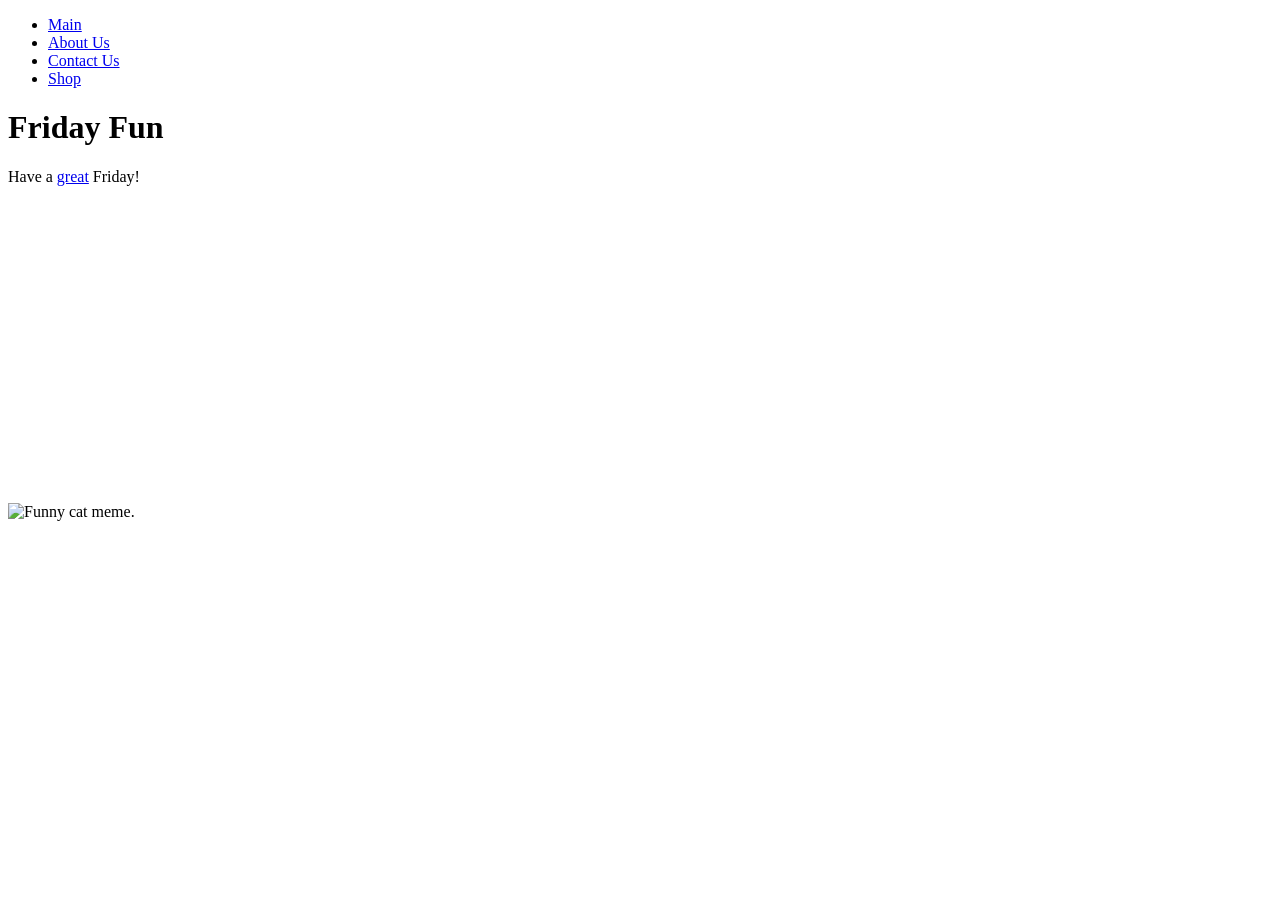
==== cs20-class-demos/website/index.html @ 90a17de4 "new changes" ====
<!DOCTYPE html>
<html lang="en">
<head>
    <meta charset="UTF-8">
    <meta http-equiv="X-UA-Compatible" content="IE=edge">
    <meta name="viewport" content="width=device-width, initial-scale=1.0">
    <title>Happy Friday</title>
</head>
<body>
    <nav>
        <ul>
            <li>
                <a href="index.html">Main</a> 
            </li>
            <li>
                <a href="about.html">About Us</a> 
            </li>
            <li>
                <a href="contact.html">Contact Us</a> 
            </li>
            <li>
                <a href="shop.html">Shop</a> 
            </li>
        </ul>
    </nav>

    <h1>Friday Fun</h1>
    <p>Have a <a href="https://www.sportingnews.com/ca/nba?gr=www">great</a> Friday!</p>

    <img src="https://filmdaily.co/wp-content/uploads/2020/05/cat-memes-lede.jpg" alt="Funny cat meme." width="50%">

    <iframe width="560" height="315" src="https://www.youtube.com/embed/3CfhOdoJrA4" title="YouTube video player" frameborder="0" allow="accelerometer; autoplay; clipboard-write; encrypted-media; gyroscope; picture-in-picture; web-share" allowfullscreen></iframe>

</body>
</html>
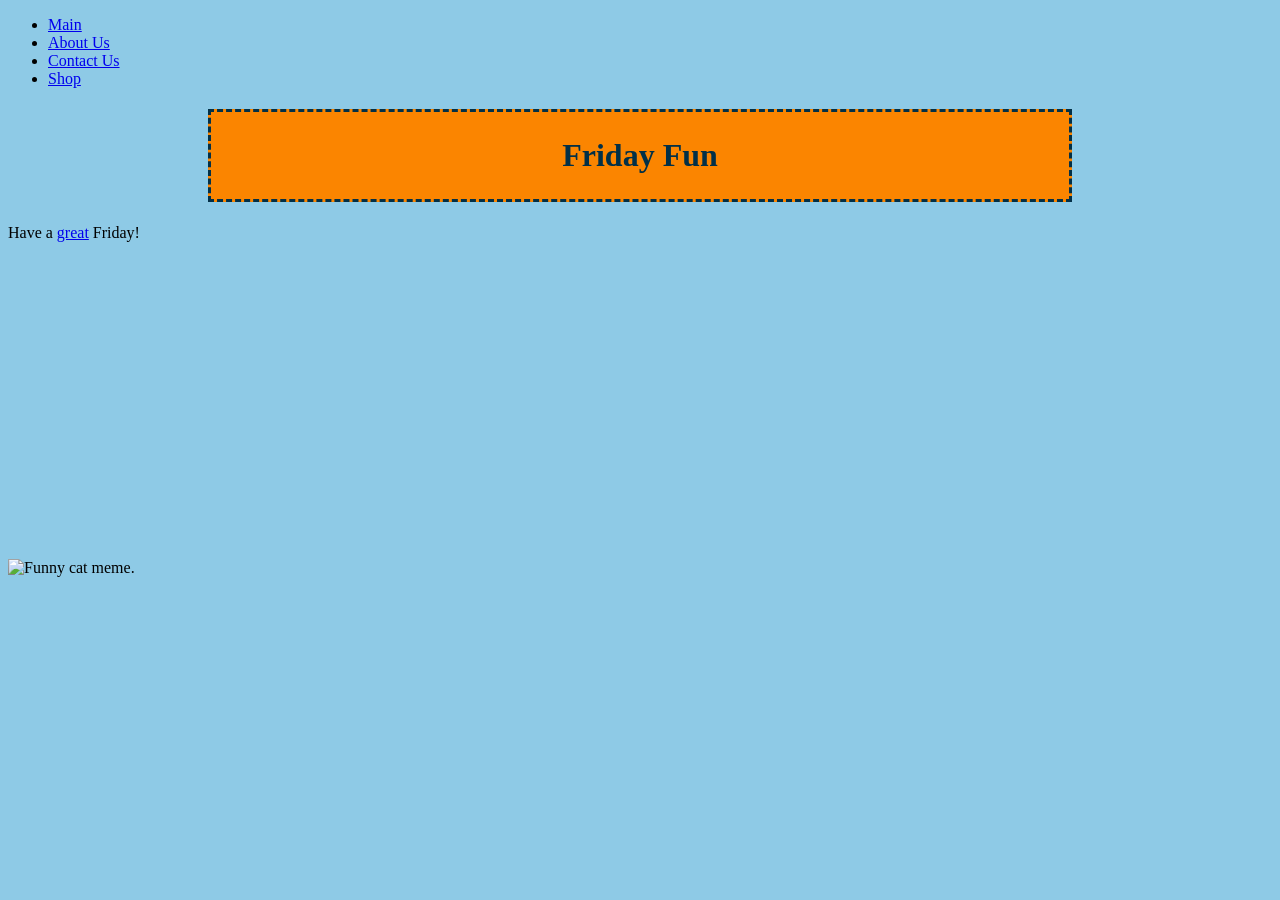
==== commit eaae4d64: "new changes" ====
--- a/cs20-class-demos/website/index.html
+++ b/cs20-class-demos/website/index.html
@@ -5,6 +5,7 @@
     <meta http-equiv="X-UA-Compatible" content="IE=edge">
     <meta name="viewport" content="width=device-width, initial-scale=1.0">
     <title>Happy Friday</title>
+    <link rel="stylesheet" href="style.css">
 </head>
 <body>
     <nav>
--- a/cs20-class-demos/website/style.css
+++ b/cs20-class-demos/website/style.css
@@ -0,0 +1,19 @@
+h1 {
+    text-align: center;
+    background-color: #FB8500;
+    color: #023047;
+    border-style: dashed;
+    padding-top: 25px;
+    padding-bottom: 25px;
+    margin-left: 200px;
+    margin-right: 200px;
+}
+
+body {
+    background-color: #8ECAE6;
+}
+
+.pullquote {
+    font-size: x-large;
+    margin-left: 150px;
+}
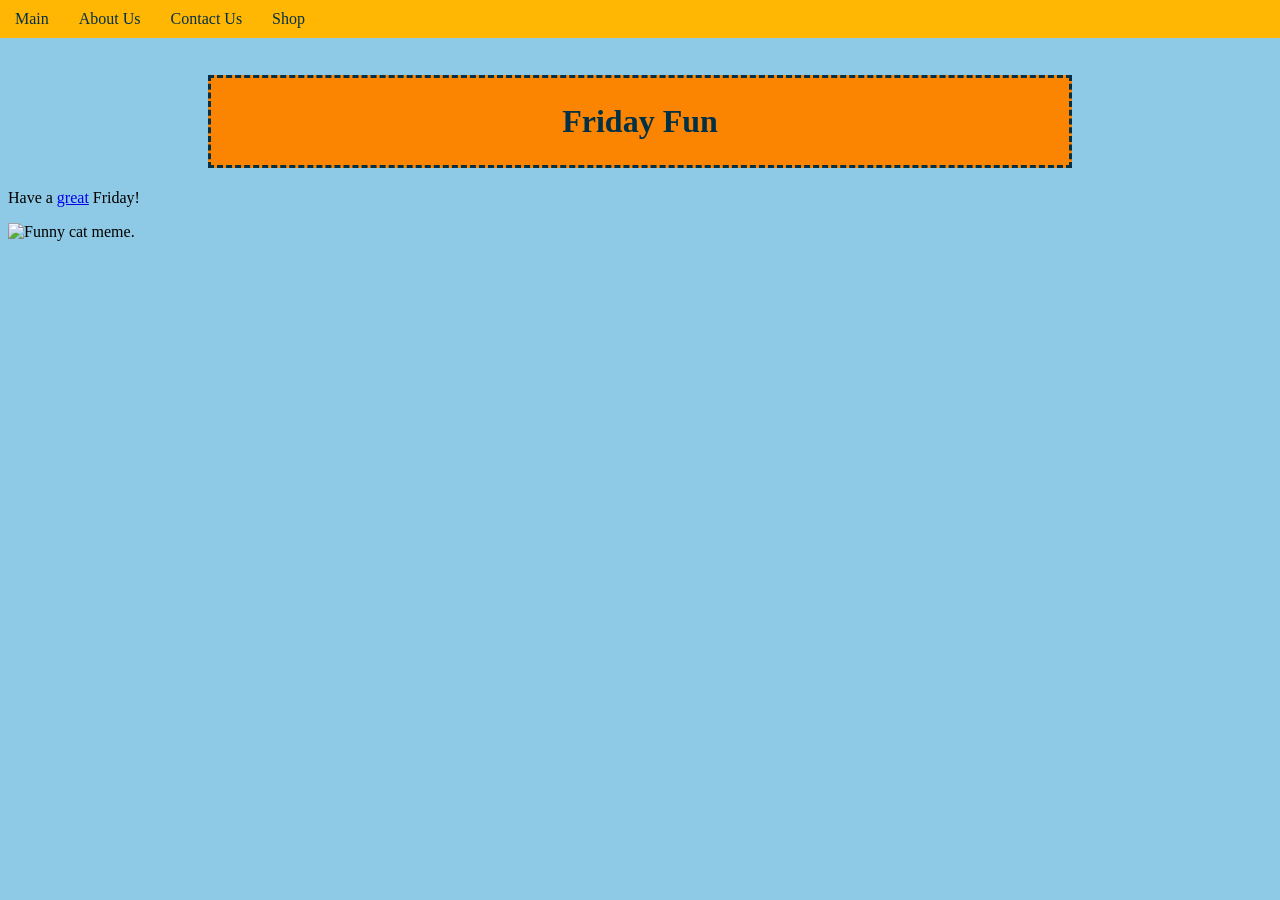
==== commit 1813f25f: "new changes" ====
--- a/cs20-class-demos/website/index.html
+++ b/cs20-class-demos/website/index.html
@@ -28,7 +28,9 @@
     <h1>Friday Fun</h1>
     <p>Have a <a href="https://www.sportingnews.com/ca/nba?gr=www">great</a> Friday!</p>
 
-    <img src="https://filmdaily.co/wp-content/uploads/2020/05/cat-memes-lede.jpg" alt="Funny cat meme." width="50%">
+    <img src="https://filmdaily.co/wp-content/uploads/2020/05/cat-memes-lede.jpg" alt="Funny cat meme." class="zoomImage">
+
+    <br><br>
 
     <iframe width="560" height="315" src="https://www.youtube.com/embed/3CfhOdoJrA4" title="YouTube video player" frameborder="0" allow="accelerometer; autoplay; clipboard-write; encrypted-media; gyroscope; picture-in-picture; web-share" allowfullscreen></iframe>
 
--- a/cs20-class-demos/website/style.css
+++ b/cs20-class-demos/website/style.css
@@ -7,6 +7,7 @@
     padding-bottom: 25px;
     margin-left: 200px;
     margin-right: 200px;
+    margin-top: 75px;
 }
 
 body {
@@ -16,4 +17,50 @@
 .pullquote {
     font-size: x-large;
     margin-left: 150px;
+}
+
+nav ul {
+    list-style-type: none;
+    background-color: #FFB703;
+    margin: 0;
+    padding: 0;
+    position: fixed;
+    top: 0;
+    left: 0;
+    width: 100%;
+}
+
+nav ul li {
+    float: left;
+}
+
+nav ul li a {
+    display: block;
+    padding-left: 15px;
+    padding-right: 15px;
+    padding-top: 10px;
+    padding-bottom: 10px;
+    background-color: #FFB703;
+    color: #023047;
+    text-decoration: none;
+}
+
+nav ul li a:hover {
+    background-color: #023047;
+    color: #FFB703;
+}
+
+#mainContent {
+    background-color: #219EBC;
+    margin: 50px;
+    padding: 25px;
+}
+
+.zoomImage {
+    width: 50px;
+    transition: width 2s;
+}
+
+.zoomImage:hover {
+    width: 100%;
 }
